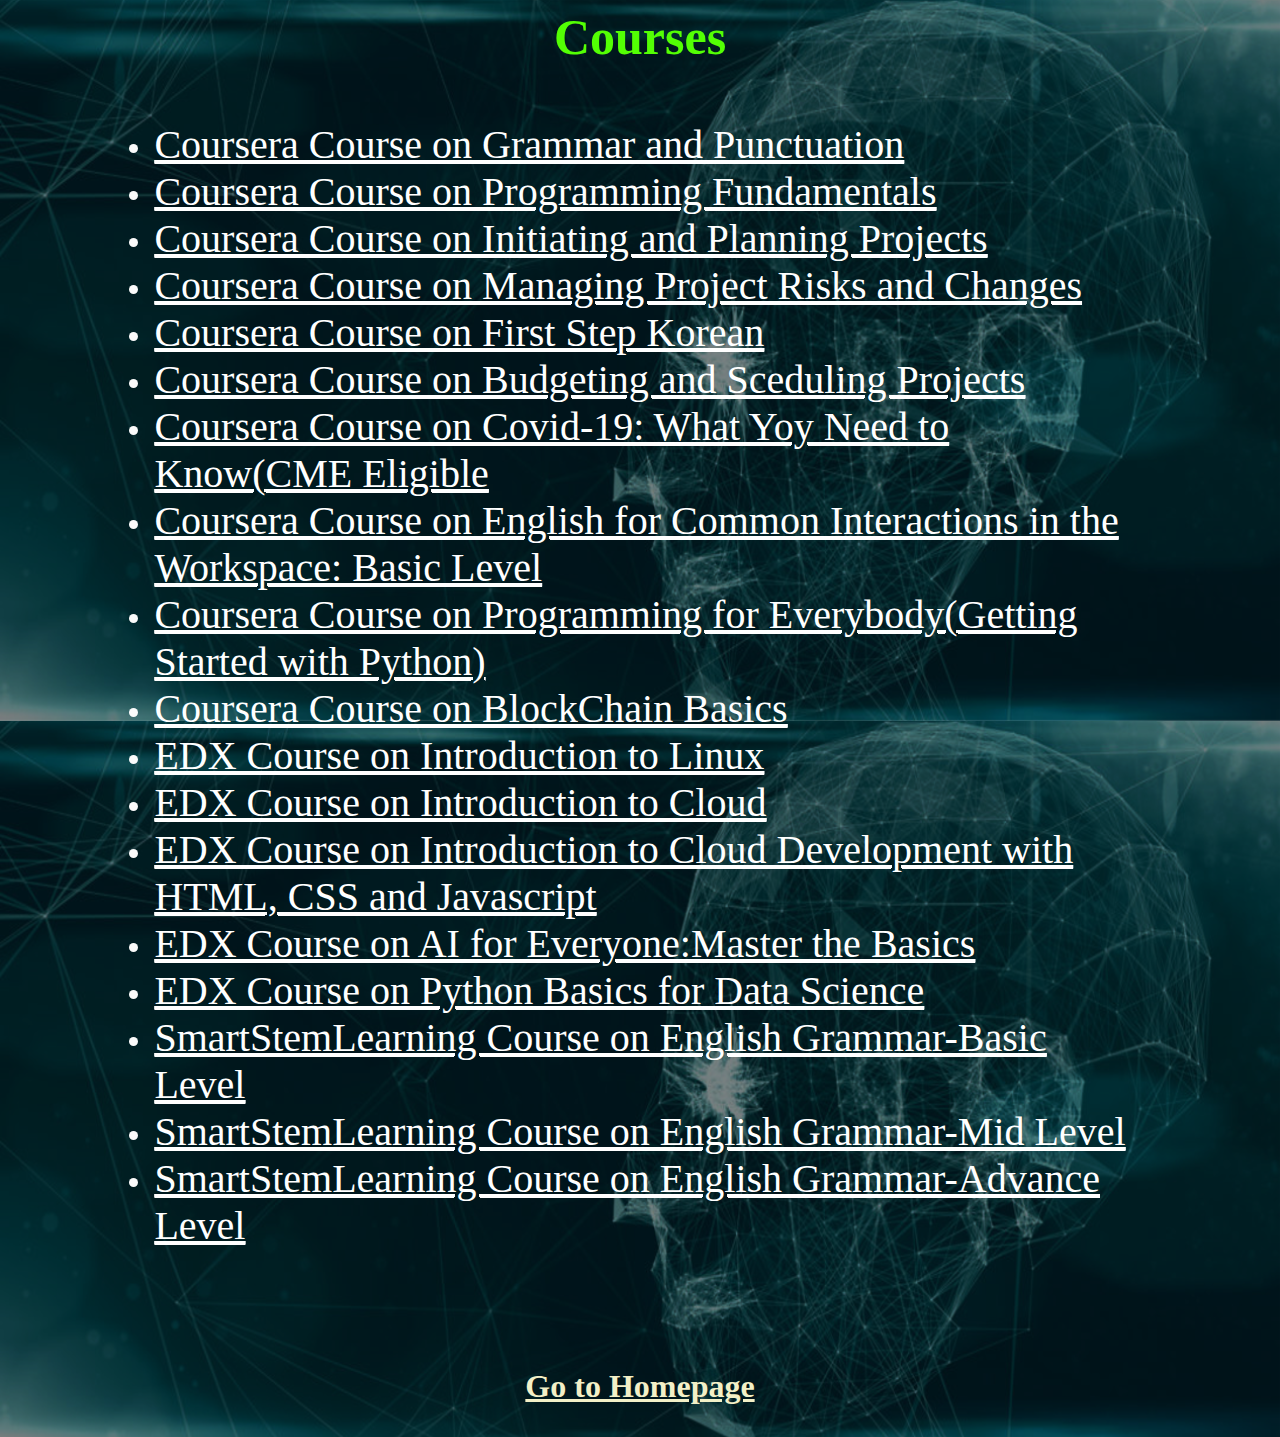
==== courses.html @ ca80805e "ADDED AND CREATED AND UPDATED BY ANKITA" ====
<!doctype html>
<html lang="en">
<!--Created by ANKITA SIKDER
email:ankita.sikder14@gmail.com-->
<head>
    <!-- Required meta tags -->
    <link rel="icon" href="A.jpg">
    <meta charset="utf-8">
    <meta name="viewport" content="width=device-width, initial-scale=1">
     <title>Courses</title>
     <link rel="stylesheet" href="courses.css">
</head>
    <body>
        <center><h1>Courses</h1></center>
        <ul>
            <li><u><a class="class" href="https://drive.google.com/file/d/1mcSF4o1JW1tr5QM6K00MVBPg_Aanllwk/view">Coursera Course on Grammar and Punctuation</a></u></li>
            <li><u><a class="class" href="https://drive.google.com/file/d/1Y7yVTvqcnkBxL1FyvcoxEoXS0kufpUnG/view">Coursera Course on Programming Fundamentals</a></u></li>
            <li><u><a class="class" href="https://drive.google.com/file/d/1LP3_bl5WrcOecT5V_iekxTQa34E6BGiv/view">Coursera Course on Initiating and Planning Projects</a></u></li>
            <li><u><a class="class" href="https://drive.google.com/file/d/1lSGivm1fjfh-uQgK03BHFnaUeHfwln07/view">Coursera Course on Managing Project Risks and Changes</a></u></li>
            <li><u><a class="class" href="https://drive.google.com/file/d/1-KNiOwkevALrPE8erAX7S-ZrgOHIPFaF/view">Coursera Course on First Step Korean</a></u></li>
            <li><u><a class="class" href="https://drive.google.com/file/d/1jMG95wlVq4CtfwQN2eIQomNPh0Rv64a7/view">Coursera Course on Budgeting and Sceduling Projects</a></u></li>
            <li><u><a class="class" href="https://drive.google.com/file/d/1skEsJsQX7R3n9a2DwvagqOTrmIKiuXnr/view">Coursera Course on Covid-19: What Yoy Need to Know(CME Eligible</a></u></li>
            <li><u><a class="class" href="https://drive.google.com/file/d/1mTtpgs7HKxcY38pQP7nJolYBf9FhjDUw/view">Coursera Course on English for Common Interactions in the Workspace: Basic Level</a></u></li>
            <li><u><a class="class" href="https://drive.google.com/file/d/1LWD3LS39YkpiVawmwBgmmA0vKnaKsRZu/view">Coursera Course on Programming for Everybody(Getting Started with Python)</a></u></li>
            <li><u><a class="class" href="https://drive.google.com/file/d/1CxaCkuMx2oDGZRzVbnCbBCcuPvT9zkEK/view">Coursera Course on BlockChain Basics</a></u></li>
            <li><u><a class="class" href="https://drive.google.com/file/d/1jJi-j2BmIf-MIzwjf4a01nzD_j334BC6/view">EDX Course on Introduction to Linux</a></u></li>
            <li><u><a class="class" href="https://drive.google.com/file/d/1yWz-FYuI-vqTgx526SaOyy4ocY83-dlu/view">EDX Course on Introduction to Cloud</a></u></li>
            <li><u><a class="class" href="https://drive.google.com/file/d/1KWRmg7FIiqh9ekDO40NB9eS4PGyFRk5o/view">EDX Course on Introduction to Cloud Development with HTML, CSS and Javascript</a></u></li>
            <li><u><a class="class" href="https://drive.google.com/file/d/1CGaQmLjJCnqKHTP3YAepaEOdXIaSjMLa/view">EDX Course on AI for Everyone:Master the Basics</a></u></li>
            <li><u><a class="class" href="https://drive.google.com/file/d/19q-bwyucAM1qUYKvLzeprjVhfNaAjM_4/view">EDX Course on Python Basics for Data Science</a></u></li>
            <li><u><a class="class" href="https://drive.google.com/file/d/1LYYUmfGFVA8YELaNAwETmZ4DyjnH5YsI/view">SmartStemLearning Course on English Grammar-Basic Level</a></u></li>
            <li><u><a class="class" href="https://drive.google.com/file/d/1ER3-fhwLUlS6twKIxTsr7G1DR6hm9-to/view">SmartStemLearning Course on English Grammar-Mid Level</a></u></li>
            <li><u><a class="class" href="https://drive.google.com/file/d/1vGMpCNmWejPoC-1rTf2OH_rTuu95w-XN/view">SmartStemLearning Course on English Grammar-Advance Level</a></u></li>
        </ul>
        <div>
            <a class="homepage" href="index.html"><p style="text-align: center;"><strong>Go to Homepage</strong></p></a>
        </div>
        </body>
        </html>
---- courses.css ----
body{
    background-image: url(coursesbg.png);
    background-size: 100%;
    background-repeat: repeat;
}
h1
{
   margin-left: 35%;
   margin-right: 35%;
   margin-top: 10%;
   display: inline;
   color: rgb(83, 255, 4);
   font-family: Cambria, Cochin, Georgia, Times, 'Times New Roman', serif;
   font-size: 50px;
  font-weight: bold;
}
/*Created by ANKITA SIKDER
email:ankita.sikder14@gmail.com
*/
ul{
    margin-top: 35px;
    margin-left: 10%;
    margin-right: 10%;
    padding: 20px;
    font-size: 30px;
    color:rgba(255, 255, 255, 0.979);
    font-style: bold;
  }
  .class{
    color: rgb(255, 255, 255);
    font-size: 40px;
  }
  .class:hover{
      color: rgb(22, 242, 22);
  }
  .homepage{
    color: rgb(243, 240, 199);
    font-size: 200%;
    margin-top: 0%;
    width: 40%;
    margin-left: 29%;
  }
  .homepage:hover{
      color: rgb(10, 243, 231);
  }
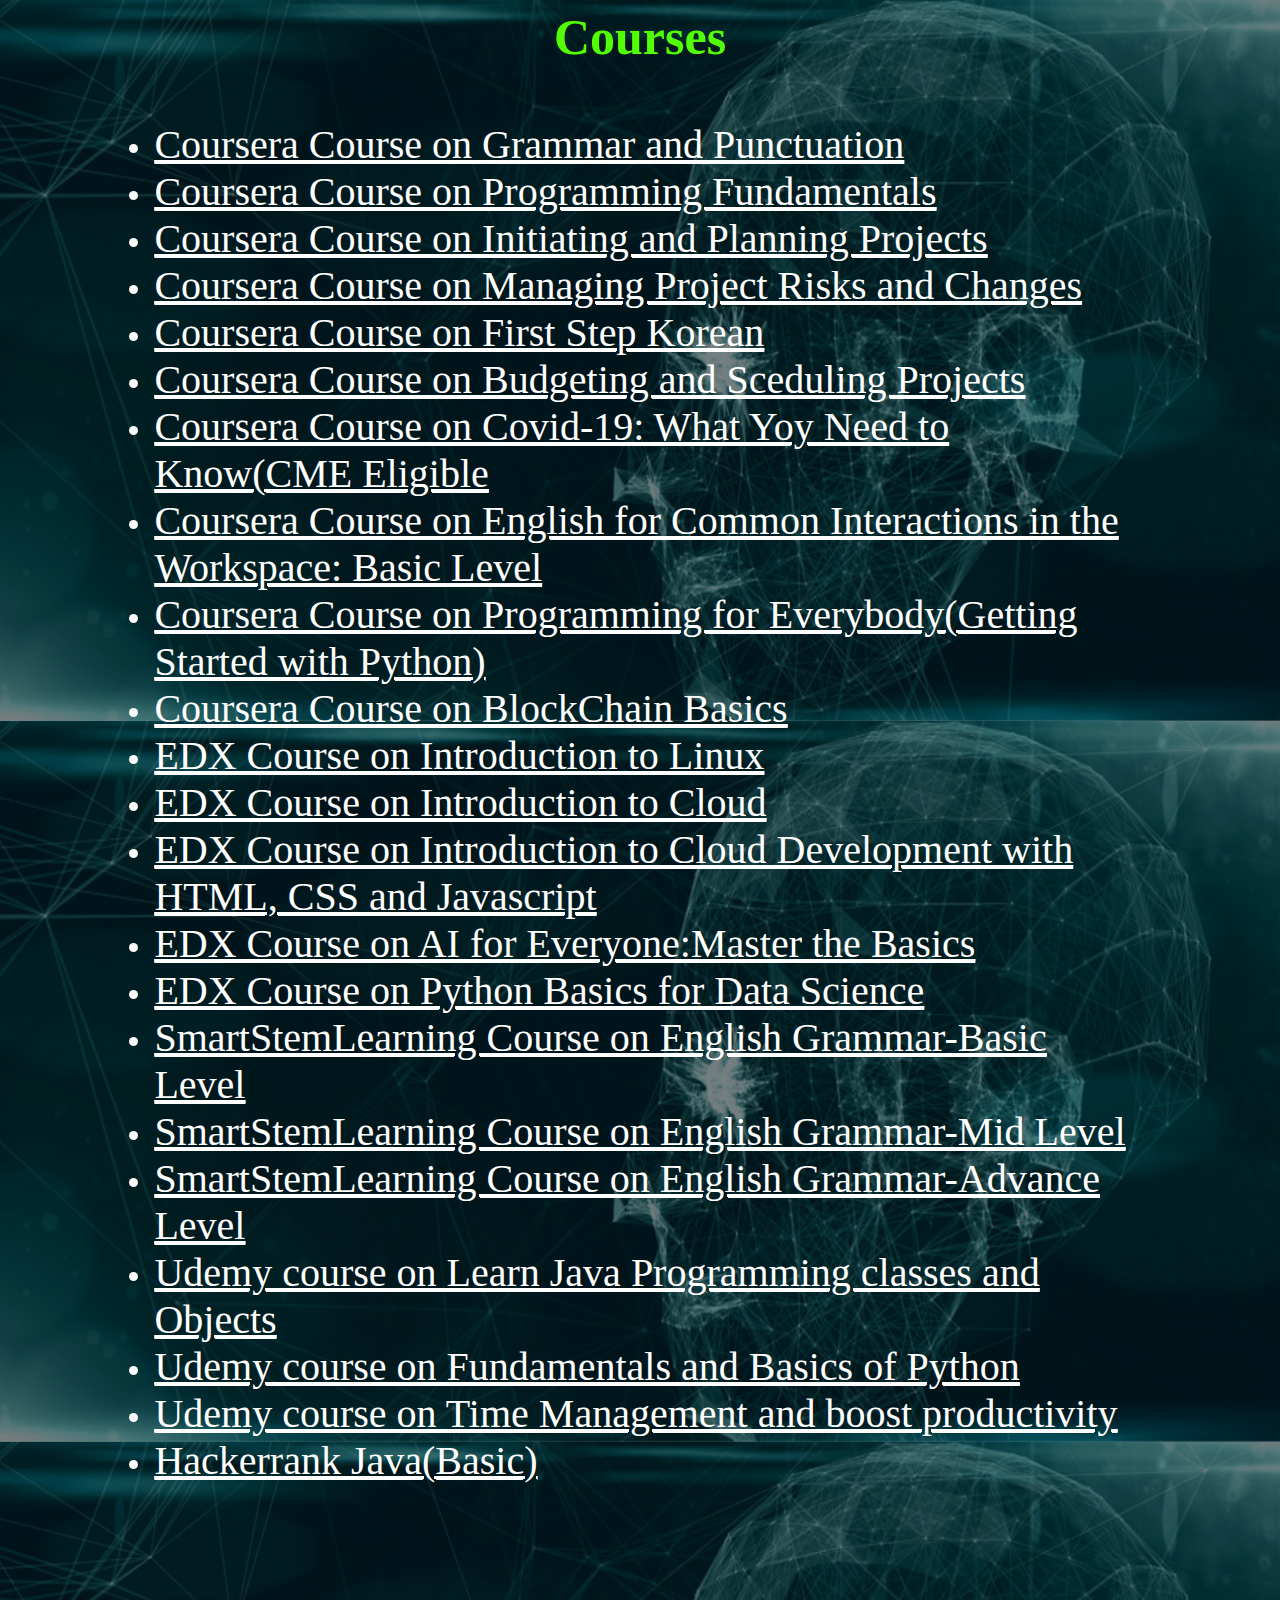
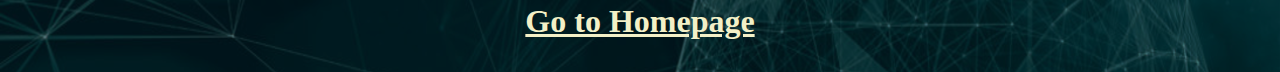
==== commit 0ce10ba7: "ADDED BY ANKITA" ====
--- a/courses.html
+++ b/courses.html
@@ -31,6 +31,11 @@
             <li><u><a class="class" href="https://drive.google.com/file/d/1LYYUmfGFVA8YELaNAwETmZ4DyjnH5YsI/view">SmartStemLearning Course on English Grammar-Basic Level</a></u></li>
             <li><u><a class="class" href="https://drive.google.com/file/d/1ER3-fhwLUlS6twKIxTsr7G1DR6hm9-to/view">SmartStemLearning Course on English Grammar-Mid Level</a></u></li>
             <li><u><a class="class" href="https://drive.google.com/file/d/1vGMpCNmWejPoC-1rTf2OH_rTuu95w-XN/view">SmartStemLearning Course on English Grammar-Advance Level</a></u></li>
+            <li><u><a class="class" href="https://drive.google.com/file/d/1dr5-BgKhAN_KDLkvamM3o-rJ8c2L5dEt/view">Udemy course on Learn Java Programming classes and Objects</a></u></li>
+            <li><u><a class="class" href="https://drive.google.com/file/d/1SWEj02ISyvmvob5JUSEtSAVXmfISYC81/view">Udemy course on Fundamentals and Basics of Python</a></u></li>
+            <li><u><a class="class" href="https://drive.google.com/file/d/1NJHmQJGNU8nKETl7mQ9bTgxWGLpPH6if/view">Udemy course on Time Management and boost productivity</a></u></li>
+            <li><u><a class="class" href="https://drive.google.com/file/d/1UPsk2nyKpcnG3TOg0QEPP1cj1huRGZFC/view">Hackerrank Java(Basic)</a></u></li>
+
         </ul>
         <div>
             <a class="homepage" href="index.html"><p style="text-align: center;"><strong>Go to Homepage</strong></p></a>
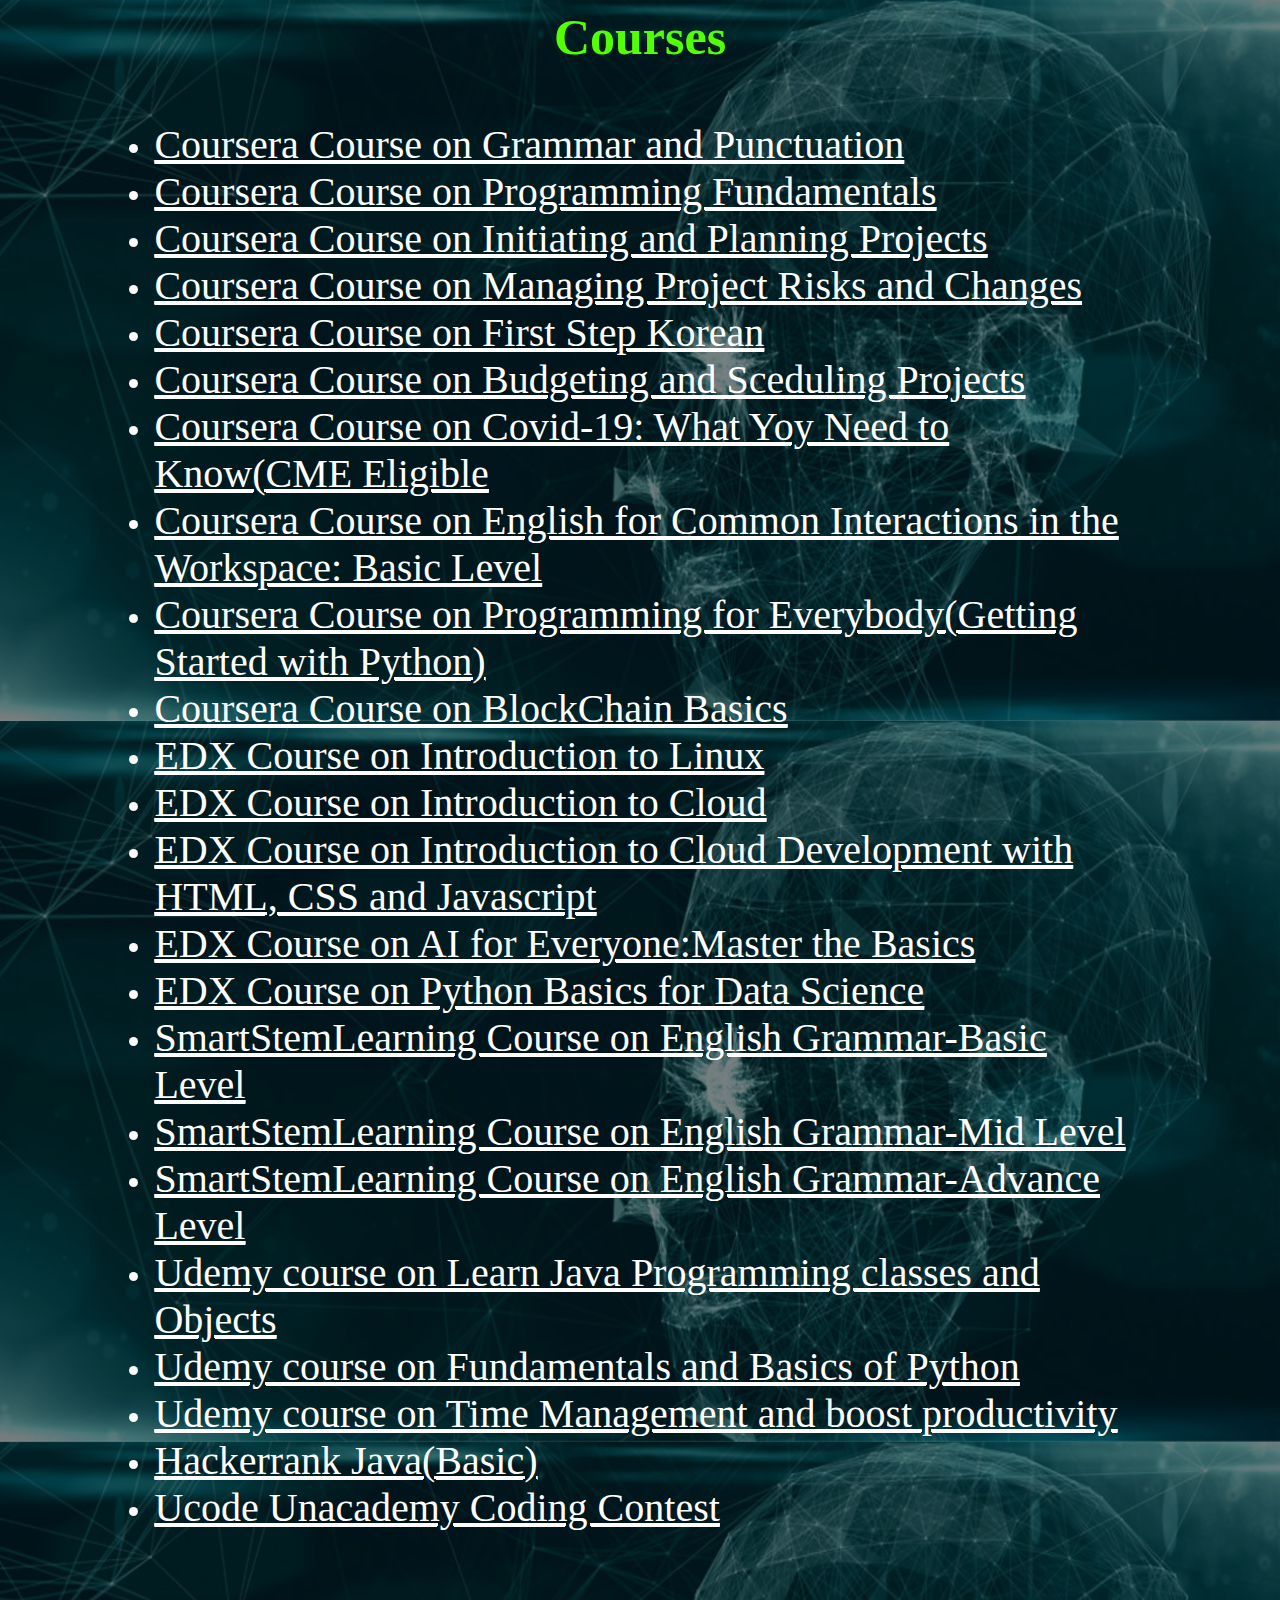
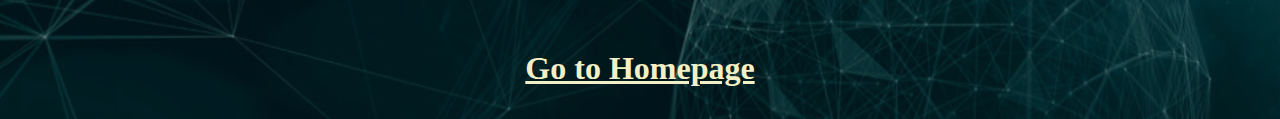
==== commit 44b42d20: "ADDED BY ANKITA" ====
--- a/courses.html
+++ b/courses.html
@@ -35,6 +35,7 @@
             <li><u><a class="class" href="https://drive.google.com/file/d/1SWEj02ISyvmvob5JUSEtSAVXmfISYC81/view">Udemy course on Fundamentals and Basics of Python</a></u></li>
             <li><u><a class="class" href="https://drive.google.com/file/d/1NJHmQJGNU8nKETl7mQ9bTgxWGLpPH6if/view">Udemy course on Time Management and boost productivity</a></u></li>
             <li><u><a class="class" href="https://drive.google.com/file/d/1UPsk2nyKpcnG3TOg0QEPP1cj1huRGZFC/view">Hackerrank Java(Basic)</a></u></li>
+            <li><u><a class="class" href="https://drive.google.com/file/d/1OaoVdTlN38IOZkbsV3KETOcS7QefHJG6/view">Ucode Unacademy Coding Contest</a></u></li>
 
         </ul>
         <div>
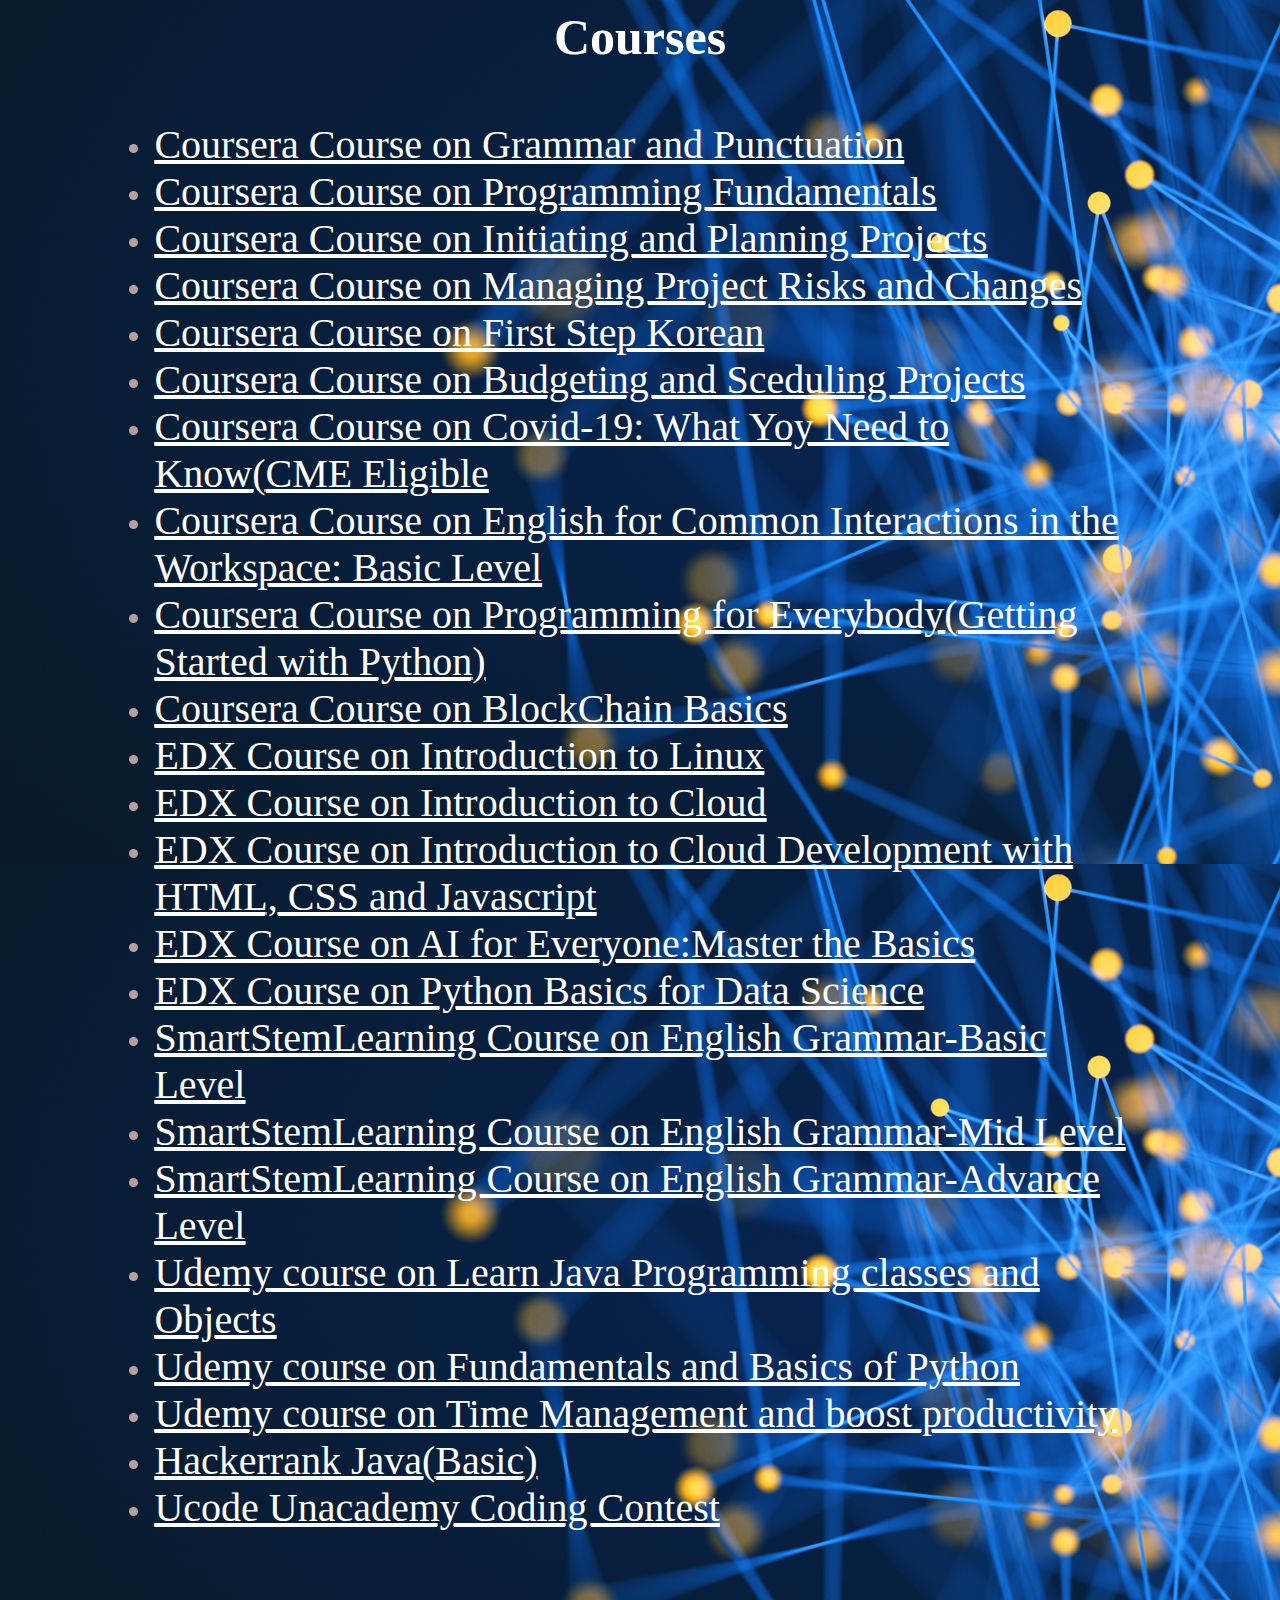
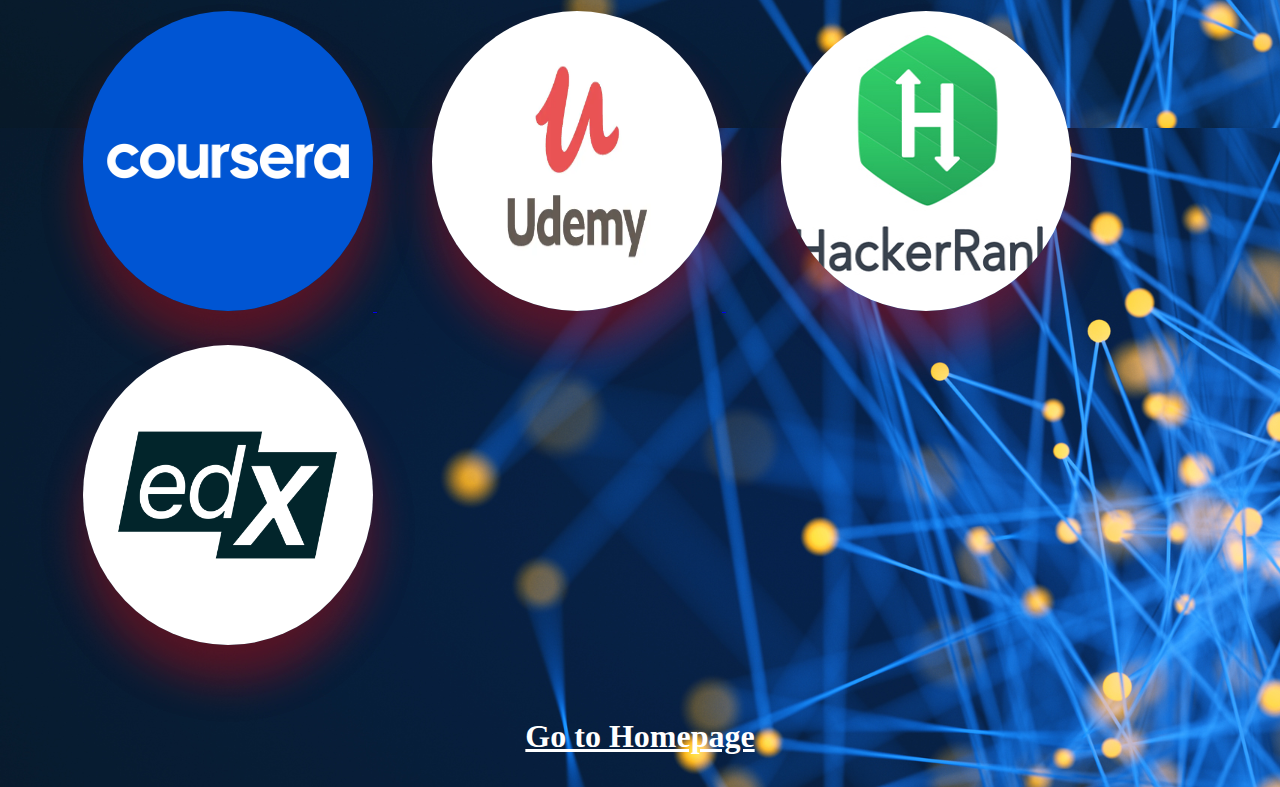
==== commit c4b2e0b0: "CREATED AND ADDED BY ANKITA" ====
--- a/courses.html
+++ b/courses.html
@@ -38,6 +38,39 @@
             <li><u><a class="class" href="https://drive.google.com/file/d/1OaoVdTlN38IOZkbsV3KETOcS7QefHJG6/view">Ucode Unacademy Coding Contest</a></u></li>
 
         </ul>
+        <div class="row">
+            <div class="column">
+        
+                <a href="coursera.png">
+        
+                    <img src="coursera.png" height="300px" width="290px"  style="border-radius: 50%; box-shadow: 0 35px 45px 0 rgba(241, 7, 7, 0.2), 0 35px 45px 0 rgba(240, 8, 8, 0.19);" >
+        
+                </a>
+        
+                <a href="udemy.jpg">
+                    
+                    <img src="udemy.jpg"
+                height="300px" width="290px"  style="border-radius: 50%; box-shadow: 0 35px 45px 0 rgba(241, 7, 7, 0.2), 0 35px 45px 0 rgba(240, 8, 8, 0.19);" >
+            
+                </a>
+        
+        
+                <a href="hackerrank.jpg">
+        
+                    <img src="hackerrank.jpg"
+                height="300px" width="290px"  style="border-radius: 50%; box-shadow: 0 35px 45px 0 rgba(241, 7, 7, 0.2), 0 35px 45px 0 rgba(240, 8, 8, 0.19);">
+        
+                </a>
+        
+                <a href="edx.png">
+                    
+                    <img src="edx.png"
+                height="300px" width="290px" style="border-radius: 50%; box-shadow: 0 35px 45px 0 rgba(241, 7, 7, 0.2), 0 35px 45px 0 rgba(240, 8, 8, 0.19);">
+                
+                </a>
+        
+            </div>
+        </div>
         <div>
             <a class="homepage" href="index.html"><p style="text-align: center;"><strong>Go to Homepage</strong></p></a>
         </div>
--- a/courses.css
+++ b/courses.css
@@ -1,6 +1,6 @@
 body{
-    background-image: url(coursesbg.png);
-    background-size: 100%;
+    background-image: url(course.jpg);
+    background-size: 120%;
     background-repeat: repeat;
 }
 h1
@@ -9,7 +9,7 @@
    margin-right: 35%;
    margin-top: 10%;
    display: inline;
-   color: rgb(83, 255, 4);
+   color: rgb(255, 255, 255);
    font-family: Cambria, Cochin, Georgia, Times, 'Times New Roman', serif;
    font-size: 50px;
   font-weight: bold;
@@ -23,7 +23,7 @@
     margin-right: 10%;
     padding: 20px;
     font-size: 30px;
-    color:rgba(255, 255, 255, 0.979);
+    color:rgba(187, 162, 162, 0.979);
     font-style: bold;
   }
   .class{
@@ -31,15 +31,32 @@
     font-size: 40px;
   }
   .class:hover{
-      color: rgb(22, 242, 22);
+      color: rgb(226, 220, 46);
+  }
+  .row {
+    display: flex;
+    flex-wrap: wrap;
+    padding: 0 10px;
+    float: left;
+  }
+  .column {
+    flex: 70%;
+    padding: 0 10px;
+  }
+  .column img {
+    margin-top: 30px;
+    margin-left: 55px;
+    
+    border-radius: 20px;
+  
   }
   .homepage{
-    color: rgb(243, 240, 199);
+    color: rgb(255, 255, 255);
     font-size: 200%;
     margin-top: 0%;
     width: 40%;
     margin-left: 29%;
   }
   .homepage:hover{
-      color: rgb(10, 243, 231);
+      color: rgb(127, 191, 127);
   }